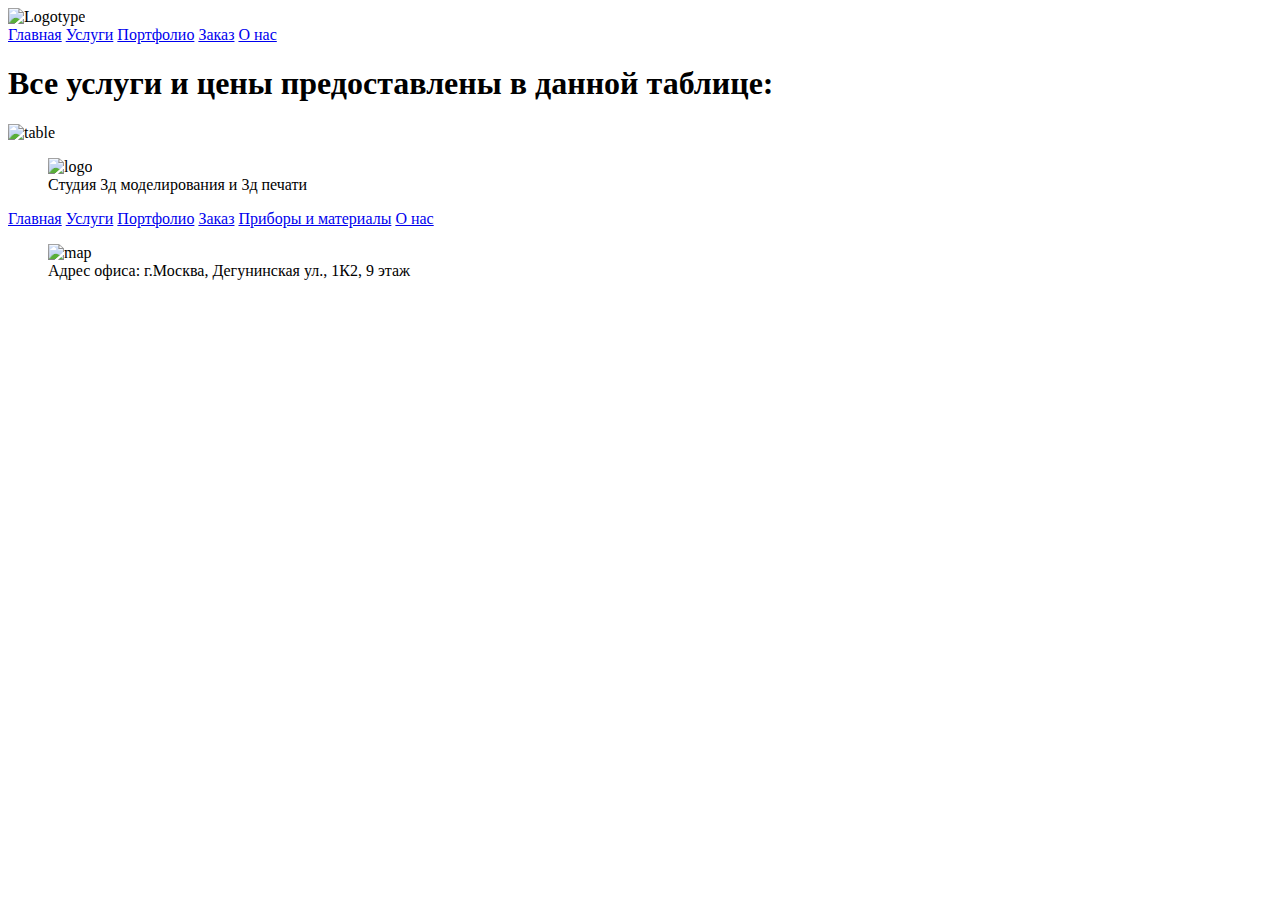
==== services.html @ 700d52cc "Add files via upload" ====
<!DOCTYPE html>
<html lang="en">
<head>
    <meta charset="UTF-8">
    <meta name="viewport" content="width=device-width, initial-scale=1.0">
    <title>VertexCraft</title>
    <link rel="stylesheet" type="text/css" href="css/header_footer.css"/>
    <link rel="stylesheet" type="text/css" href="css/mainservices.css"/>
</head>
<body>
    <header class="container-fluid">
        <div class="container d-flex">
            <img src="images/vertex.png" alt="Logotype" width="300"/>
            <nav class="menu">
                <a href="Vertex.html">Главная</a>
                <a class="active", href="#">Услуги</a>
                <a href="portfolio.html">Портфолио</a>
                <a href="#">Заказ</a>
                <a href="#">О нас</a>
            </nav>
        </div>
    </header>
    <main>
        <h1>Все услуги и цены предоставлены в данной таблице:</h1>
        <img src="images/2025-04-13_20-09-09.png" alt="table" width="90%" />
    </main>
    <footer class="container-fluid">
        <div class="container d-flex">
            <div class="left d-flex">
                <figure>
                    <img src="images/logo.png" alt="logo" width="250" />
                    <figcaption>Студия 3д моделирования и 3д печати</figcaption>
                </figure>
                <nav>
                 <a href="Vertex.html">Главная</a>
                 <a class="active", href="#">Услуги</a>
                 <a href="portfolio.html">Портфолио</a>
                 <a href="#">Заказ</a>
                 <a href="#">Приборы и материалы</a>
                 <a href="#">О нас</a>
                </nav>
            </div>
            <div class="right d-flex">
                <div class="d-flex">
                   <figure>
                     <img src="images/icon1.png" alt="map" width="40px"/>
                     <figcaption>Адрес офиса: г.Москва, Дегунинская ул., 1К2, 9 этаж</figcaption>
                   </figure>
                </div>
            </div>
        </div>
    </footer>
</body>
</html>
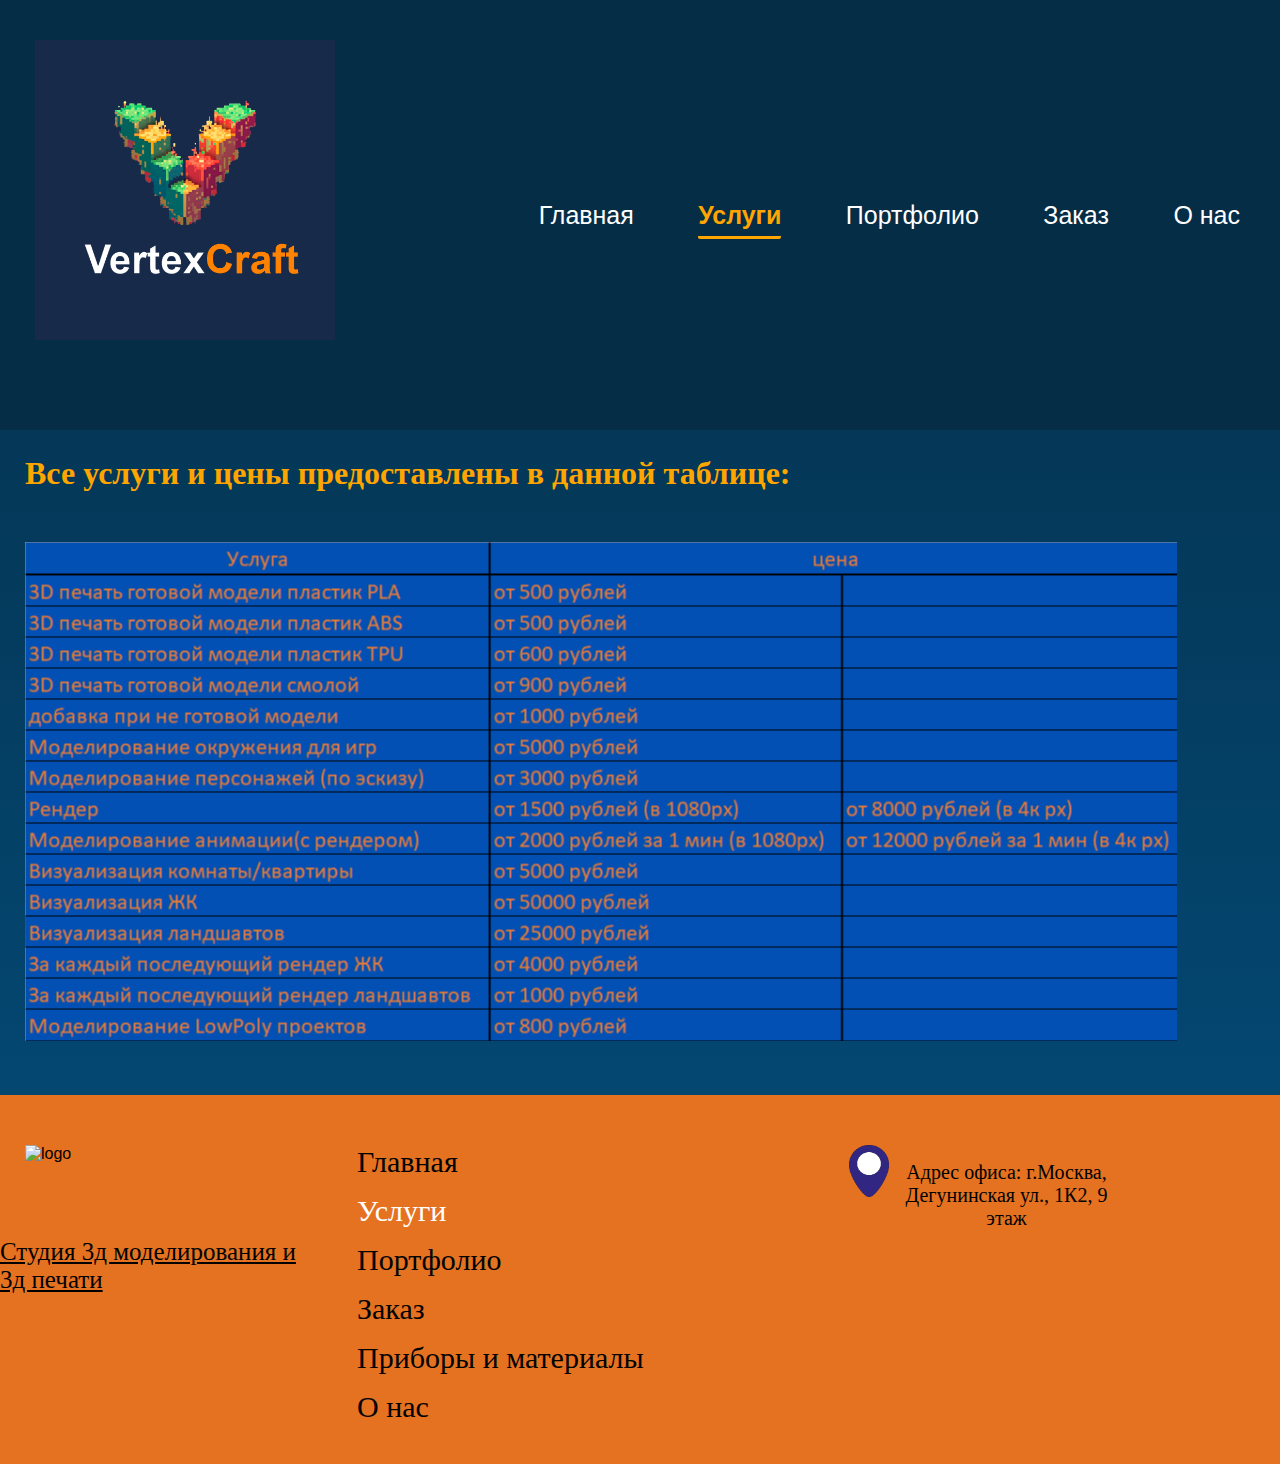
==== commit cddbee87: "Update services.html" ====
--- a/services.html
+++ b/services.html
@@ -12,7 +12,7 @@
         <div class="container d-flex">
             <img src="images/vertex.png" alt="Logotype" width="300"/>
             <nav class="menu">
-                <a href="Vertex.html">Главная</a>
+                <a href="index.html">Главная</a>
                 <a class="active", href="#">Услуги</a>
                 <a href="portfolio.html">Портфолио</a>
                 <a href="#">Заказ</a>
@@ -32,7 +32,7 @@
                     <figcaption>Студия 3д моделирования и 3д печати</figcaption>
                 </figure>
                 <nav>
-                 <a href="Vertex.html">Главная</a>
+                 <a href="index.html">Главная</a>
                  <a class="active", href="#">Услуги</a>
                  <a href="portfolio.html">Портфолио</a>
                  <a href="#">Заказ</a>
@@ -51,4 +51,4 @@
         </div>
     </footer>
 </body>
-</html>+</html>
--- a/css/header_footer.css
+++ b/css/header_footer.css
@@ -0,0 +1,104 @@
+* {
+    box-sizing: border-box;
+    margin: 0;
+    padding: 0;
+}
+
+body {
+    font-family: Helvetica;
+    width: 100%;
+    font-size: 16px;
+    background: linear-gradient(rgb(5, 45, 70), rgb(3, 80, 128));
+}
+
+.container-fluid {
+    width: 100%;
+}
+
+.container {
+    max-width: 1500px;
+    margin: 0 auto;
+}
+
+.d-flex {
+    display: flex;
+    justify-content: space-between;
+    align-items: center;
+}
+
+header{
+    background-color: rgb(5, 45, 70);
+}
+
+header > .container {
+    padding: 40px 10px;
+}
+
+header .container .menu a {
+    font-size: 25px;
+    text-decoration: none;
+    color: white;
+    margin: 0px 30px;
+}
+
+header .container .menu a:hover, header .container .menu a.active{
+    color: orange;
+    font-weight: 550;
+    padding-bottom: 7px;
+    border-bottom: 3px solid orange;
+    border-radius: 2px;
+}
+
+footer{
+    background-color: rgb(228, 114, 33);
+    padding-top: 50px;
+    padding-bottom: 25px;
+}
+
+footer .container{
+    align-items: flex-start;
+}
+
+footer .left {
+    align-items: flex-start;
+}
+
+footer .left nav {
+    margin-left: 20px;
+}
+
+footer .left figure figcaption{
+    color: black;
+    font-family: 'Franklin Gothic Medium';
+    font-size: 25px;
+    text-decoration: underline;
+    margin-top: 25px;
+    width: 312px;
+}
+
+footer .left nav a {
+    display: block;
+    color: black;
+    font-family: 'Franklin Gothic Medium';
+    font-size: 30px;
+    text-decoration: none;
+    margin: 0px 0px 15px 25px;
+}
+
+footer .left nav a:hover, footer .left nav a.active{
+    color: white;
+}
+
+footer .right figure{
+    font-family: 'Franklin Gothic Medium';
+    font-size: 20px;
+    display: flex;
+    align-items: center;
+    width: 300px;
+    color: black;
+    text-align: center;
+}
+
+footer .d-flex{
+    padding-right: 52px;
+}
--- a/css/mainservices.css
+++ b/css/mainservices.css
@@ -0,0 +1,12 @@
+h1{
+    color: orange;
+    margin-bottom: 50px;
+    margin-left: 25px;
+    margin-top: 25px;
+    font-family: 'Franklin Gothic Medium';
+}
+
+img{
+    margin-bottom: 50px;
+    margin-left: 25px;
+}